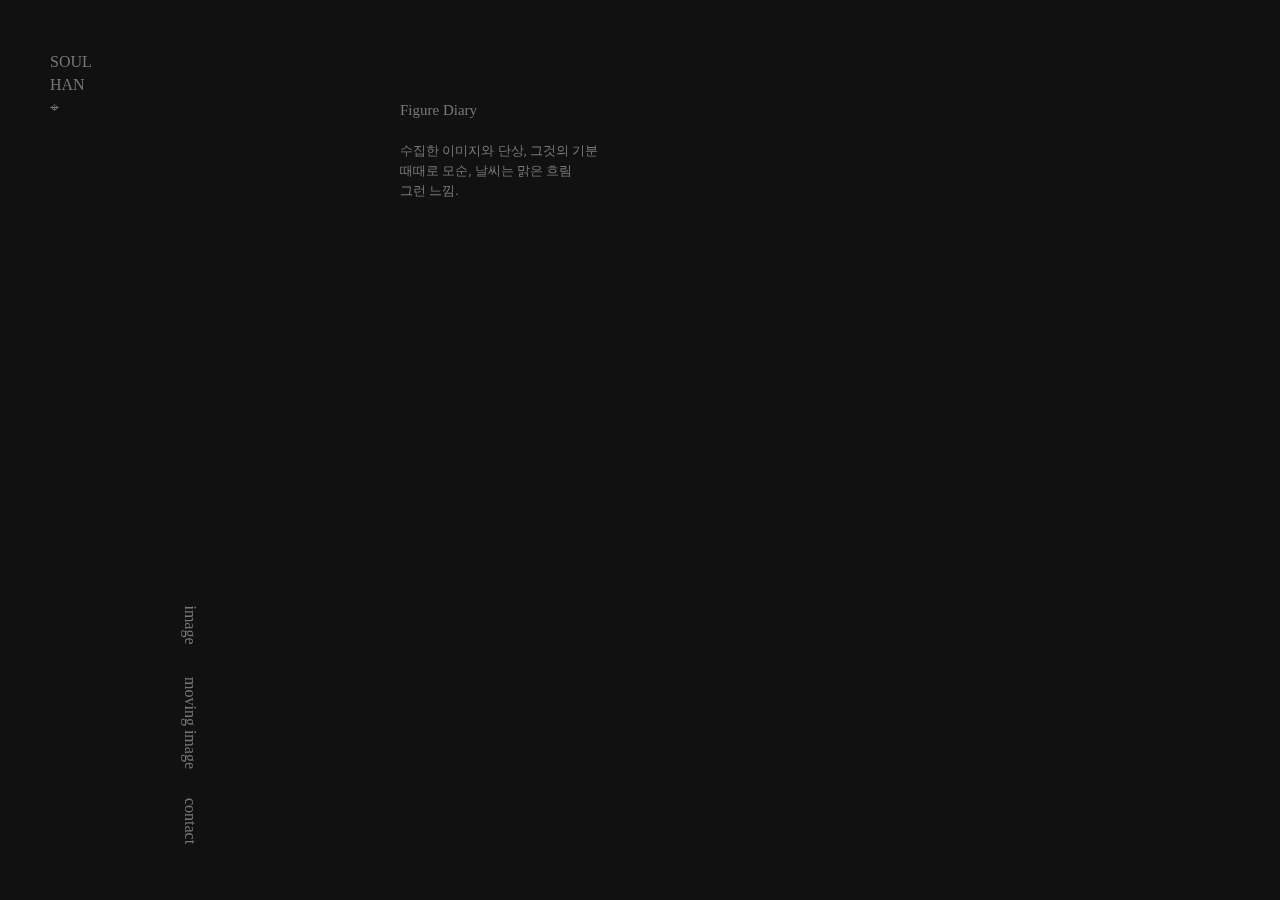
==== index.html @ 7cbd829b "almost done" ====
<!DOCTYPE html>
<html>
<head>
  <meta charset="utf-8">
  <script src="https://code.jquery.com/jquery-3.2.1.min.js"></script>
  <meta http-equiv="X-UA-Compatible" content="chrome=1">
  <script src="javascripts/script.js"></script>
  <script src="javascripts/contact.js"></script>
  <link rel="stylesheet" href="stylesheets/style.css">
  <link rel="stylesheet" href="stylesheets/contact.css">
  <link rel="stylesheet" href="stylesheets/mimg.css">
  <meta name="viewport" content="width=device-width">
  <title>Han soul</title>
</head>

<body>
    <div id="left_1">
      <div id="mlogo">
        SOUL<br>HAN<br>⌖ 
      </div>
    </div>
    <div id="left_2">
      <div class="menu" id="imgBt">
        image
      </div>
      <div class="menu" id="mimgBt">
        moving image
      </div>
      <div class="menu" id="ctBt">
        contact
      </div>
    </div>
    <div id="left_3">
      <div class="year" id="y1">2018</div>
      <div class="year" id="y2">2019</div>
    </div>
    <div id="left_4">
     <!-- 메인 시작 -->
     <div id="main">
      <span style="font: 15px 나눔고딕;">Figure Diary</span><br><br>
      <span style="font: 13px 나눔고딕;">수집한 이미지와 단상, 그것의 기분<br>
      때때로 모순, 날씨는 맑은 흐림<br>
      그런 느낌.</span>
     </div>
     <!-- 메인 끝 -->
     <!-- 이미지 시작 -->
     <div class="slide" val="0" mx="">
      <div id="back" class="arrows"></div>
      <ul>
      </ul>
      <div id="next" class="arrows"></div>
    </div>
    <!-- 이미지 끝 -->
    <!--비디오 시작 -->
    <div id="vslide" val="0" mx="">
      <div id="vback" class="arrows"></div>
      <div id="vslideList">
        <div class="videos">
          <iframe width="800" height="450" src="https://www.youtube.com/embed/Pn79QTLMuLw?controls=0" frameborder="0" allow="accelerometer; autoplay; encrypted-media; gyroscope; picture-in-picture" allowfullscreen></iframe>
        </div>
        <div class="videos">
          <iframe width="800" height="450" src="https://www.youtube.com/embed/97NXw693q10?controls=0" frameborder="0" allow="accelerometer; autoplay; encrypted-media; gyroscope; picture-in-picture" allowfullscreen></iframe>
        </div>
      </div>
      <div id="vnext" class="arrows"></div>
    </div>
    <!--비디오 끝 -->
    <div id="logoBox">
      <a href="javascript:fbOpen();"><div class="logos" id="fb"></div></a>
      <a href="javascript:bhOpen();"><div class="logos" id="bh"></div></a>
      <div class="logos" id="mail"></div>
      <div class="logos" id="tel"></div>
    </div>
  </div>
  <div id="screen"> </div>
  <div id="dp_box"></div>
  <div id="t_box"></div>
  <div id="mailPop">soulhan@pdfportfolio.com</div>
  <div id="telPop">010-2667-2354</div>

</body>


</html>
---- stylesheets/style.css ----
﻿/* Start http://www.cursors-4u.com */ * {cursor: url(http://cur.cursors-4u.net/others/oth-7/oth687.cur), auto !important;} /* End http://www.cursors-4u.com */
body{
  background-color: #111;
  color:#777;
}

#main{
      line-height: 20px;
      opacity: 1;
      transition: 0.5s; 
}



#screen{
  background: black;
  min-height: 100%;
  min-width: 1024px;
  width: 100%;
  height: auto;
  position: fixed;
  top: 0;
  left: 0;
  transition: 0.5s;   
  display: none;
  opacity: 0;
}

#dp_box{
  position: absolute;
  top: 3%;
  transition: 0.5s; 
  left: 100px;
  display:none;
  width: 70%;
  opacity: 0;
}

#dp_box img{
 width: 100%;
 height: auto;
 margin-bottom: 40px;
}

#t_box {
  position: absolute;
  top: 25%;
  right: 110px;
  color: #FFFFFF;
  font: 12px 나눔고딕;
  width: 220px;
  display: none;
  text-align: right;
  line-height: 18px;
  transition: 0.5s; 
  opacity: 0;
}


#left_1{
  width: 100px;
  padding: 50px;
  position: fixed;
  line-height: 23px;
}

#left_2{
  position: fixed;
  left: 140px;
  bottom: 70px;
  width: 40px;

}


#left_3{
  margin: 50px;
  position: fixed;
  left: 170px;
  display: none;
  transition: 0.5s; 
  opacity: 0;
}

#left_4{
  margin: 100px;
  position: fixed;
  left: 300px;
}


.arrows{
  width: 100px;
  height: 600px;
  position: absolute;

}

.menu{
  -ms-transform: rotate(90deg); /* IE 9 */
  -webkit-transform: rotate(90deg); /* Chrome, Safari, Opera */
  transform: rotate(90deg);
  margin-top: 80px;
  width: 100px;
  text-align: center;
}

.year{
 line-height: 23px;
}

.menu:hover{
  text-decoration:line-through;
}

.year:hover{
  text-decoration:line-through;
}

.munu:visited{
 text-decoration:line-through;
}


*{
  margin: 0; padding: 0;
}
.slide{
  display: none;
  width: 800px;
  height: 450px;
  overflow: hidden;
  position: relative;
  transition: 0.5s; 
  opacity: 0;
}
.slide ul{

  position: absolute;
  top:0;
  left:0;
  font-size: 0;
}
.slide ul li{
  display: inline-block;
  line-height:100px;
  text-align:center;
}
.slide ul li img{
  width:800px;
  height:auto;
  vertical-align:top;

}
#back{
/*  position: absolute;*/
  left: 0;
  z-index: 1;
}

#back:hover{
  cursor: url(http://cur.cursors-4u.net/others/oth-7/oth692.cur), auto !important; /* End http://www.cursors-4u.com */

}

#next{
/*  position: absolute;*/
  right: 0;
  z-index: 1;

}

#next:hover{
 cursor: url(http://cur.cursors-4u.net/others/oth-7/oth689.cur), auto !important;/* End http://www.cursors-4u.com */
}
---- stylesheets/contact.css ----
#mailPop{
  display: none;
  width: 200px;
  background-color: #333;
  border: 1px solid #666;
  opacity: 0;
  color: white;
  text-align: center;
  padding: 50px;
  top: 37%;
  position: absolute;
  left: 38%;
  transition: 0.5s; 

}

#telPop{
  display: none;
  width: 200px;
  background-color: #333;
  border: 1px solid #666;
  opacity: 0;
  color: white;
  text-align: center;
  padding: 50px;
  top: 37%;
  position: absolute;
  left: 38%;
  transition: 0.5s; 
}

#logoBox{
/*  display: none;*/
      position: inherit;
    top: 40%;
    left: 40%;
    opacity: 0;
      transition: 0.5s; 
}

.logos:hover{
  cursor: url(http://cur.cursors-4u.net/others/oth-7/oth683.cur), auto !important;
}

.logos{
  display: inline-block;
      margin: 5px;
}

#fb{
  background-image: url(../images/logo-02.png);
  width: 50px;
  height: 50px;
}

#bh{
  background-image: url(../images/logo-01.png);
  width: 50px;
  height: 50px;
}

#mail{
  background-image: url(../images/logo-03.png);
  width: 50px;
  height: 50px;
}

#tel{
  background-image: url(../images/logo-04.png);
  width: 50px;
  height: 50px;
}
---- stylesheets/mimg.css ----
#vslide{
	transition: 0.5s;   
	display: none;
	opacity: 0;
	width: 800px;
	height: 450px;
	overflow: hidden;
	position: relative;
	transition: 0.5s;
}

#vslideList{
	position: absolute;
	top:0;
	left:0;
	font-size: 0;
}

.videos{
	display: inline-block;
}

#vback{
/*  position: absolute;*/
  left: 0;
  z-index: 1;
}

#vback:hover{
  cursor: url(http://cur.cursors-4u.net/others/oth-7/oth692.cur), auto !important; /* End http://www.cursors-4u.com */

}

#vnext{
/*  position: absolute;*/
  right: 0;
  z-index: 1;

}

#vnext:hover{
 cursor: url(http://cur.cursors-4u.net/others/oth-7/oth689.cur), auto !important;/* End http://www.cursors-4u.com */
}
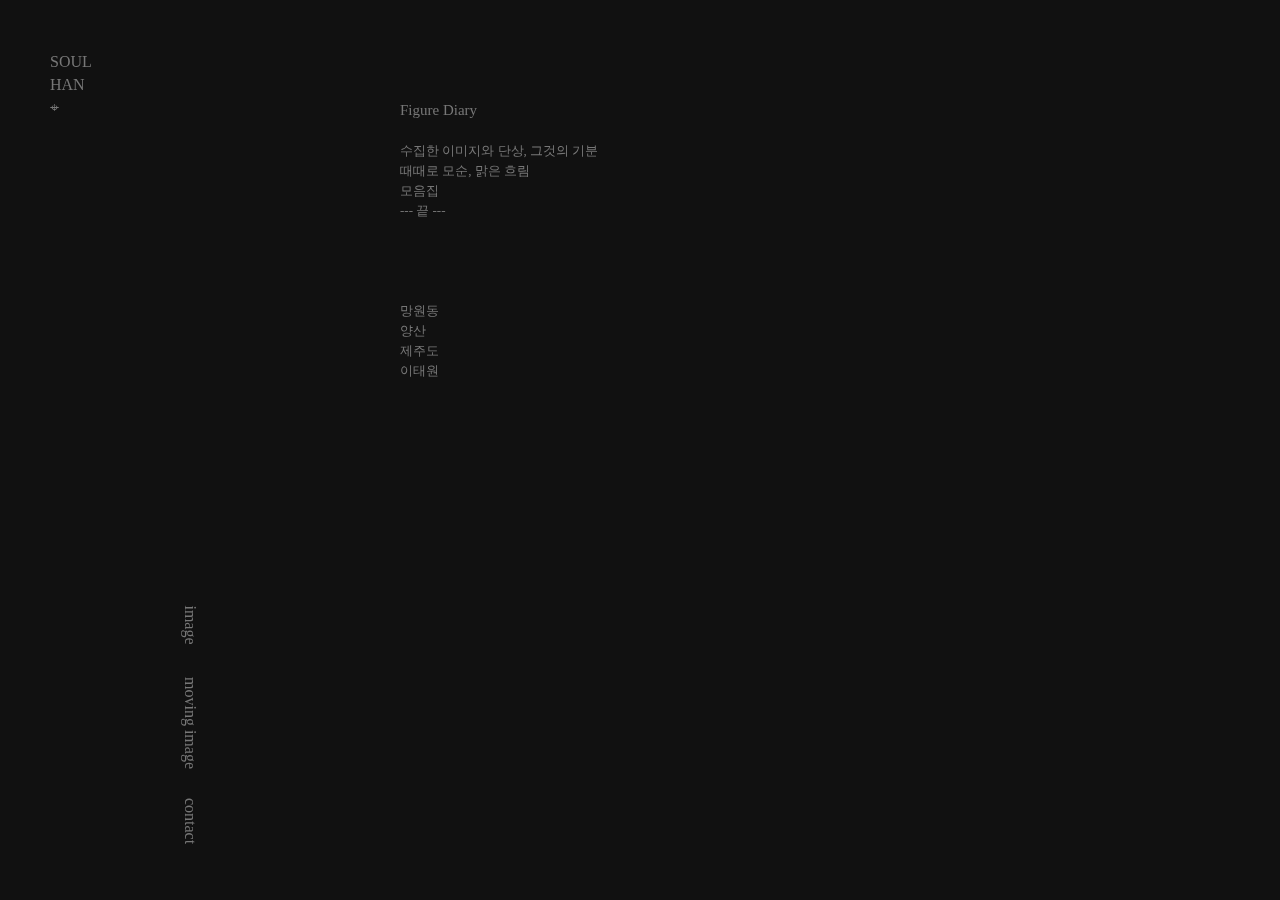
==== commit 5c1430d2: "text update" ====
--- a/index.html
+++ b/index.html
@@ -14,69 +14,85 @@
 </head>
 
 <body>
-    <div id="left_1">
-      <div id="mlogo">
-        SOUL<br>HAN<br>⌖ 
-      </div>
+  <div id="left_1">
+    <div id="mlogo">
+      SOUL<br>HAN<br>⌖ 
     </div>
-    <div id="left_2">
-      <div class="menu" id="imgBt">
-        image
-      </div>
-      <div class="menu" id="mimgBt">
-        moving image
-      </div>
-      <div class="menu" id="ctBt">
-        contact
-      </div>
+  </div>
+  <div id="left_2">
+    <div class="menu" id="imgBt">
+      image
     </div>
-    <div id="left_3">
+    <div class="menu" id="mimgBt">
+      moving image
+    </div>
+    <div class="menu" id="ctBt">
+      contact
+    </div>
+  </div>
+  <div id="left_3">
+    <div class="years" id="imgYear">
       <div class="year" id="y1">2018</div>
       <div class="year" id="y2">2019</div>
     </div>
-    <div id="left_4">
-     <!-- 메인 시작 -->
-     <div id="main">
-      <span style="font: 15px 나눔고딕;">Figure Diary</span><br><br>
-      <span style="font: 13px 나눔고딕;">수집한 이미지와 단상, 그것의 기분<br>
-      때때로 모순, 날씨는 맑은 흐림<br>
-      그런 느낌.</span>
-     </div>
-     <!-- 메인 끝 -->
-     <!-- 이미지 시작 -->
-     <div class="slide" val="0" mx="">
-      <div id="back" class="arrows"></div>
-      <ul>
-      </ul>
-      <div id="next" class="arrows"></div>
+    <div class="years" id="vidYear">
+      <div class="year" id="vy1">2018</div>
+      <div class="year" id="vy2">2019</div>
     </div>
-    <!-- 이미지 끝 -->
-    <!--비디오 시작 -->
-    <div id="vslide" val="0" mx="">
-      <div id="vback" class="arrows"></div>
-      <div id="vslideList">
-        <div class="videos">
-          <iframe width="800" height="450" src="https://www.youtube.com/embed/Pn79QTLMuLw?controls=0" frameborder="0" allow="accelerometer; autoplay; encrypted-media; gyroscope; picture-in-picture" allowfullscreen></iframe>
-        </div>
-        <div class="videos">
-          <iframe width="800" height="450" src="https://www.youtube.com/embed/97NXw693q10?controls=0" frameborder="0" allow="accelerometer; autoplay; encrypted-media; gyroscope; picture-in-picture" allowfullscreen></iframe>
-        </div>
+
+  </div>
+  <div id="left_4">
+   <!-- 메인 시작 -->
+   <div id="main">
+    <span style="font: 15px 나눔고딕;">Figure Diary</span><br><br>
+    <span style="font: 13px 나눔고딕;">수집한 이미지와 단상, 그것의 기분<br>
+      때때로 모순, 맑은 흐림<br>
+      모음집<br>
+    --- 끝 ---<br><br><br><br><br>
+    망원동<br>
+    양산<br>
+    제주도<br>
+    이태원<br>
+
+
+
+  </span>
+  </div>
+  <!-- 메인 끝 -->
+  <!-- 이미지 시작 -->
+  <div class="slide">
+    <div id="back" class="arrows"></div>
+    <ul>
+    </ul>
+    <div id="next" class="arrows"></div>
+  </div>
+  <!-- 이미지 끝 -->
+  <!--비디오 시작 -->
+  <div id="vslide">
+    <div id="vback" class="arrows"></div>
+    <div id="vslideList">
+      <div class="videos">
+        <iframe width="800" height="450" src="https://www.youtube.com/embed/Pn79QTLMuLw?controls=0" frameborder="0" allow="accelerometer; autoplay; encrypted-media; gyroscope; picture-in-picture" allowfullscreen></iframe>
       </div>
-      <div id="vnext" class="arrows"></div>
+      <div class="videos">
+        <iframe width="800" height="450" src="https://www.youtube.com/embed/97NXw693q10?controls=0" frameborder="0" allow="accelerometer; autoplay; encrypted-media; gyroscope; picture-in-picture" allowfullscreen></iframe>
+      </div>
     </div>
-    <!--비디오 끝 -->
-    <div id="logoBox">
-      <a href="javascript:fbOpen();"><div class="logos" id="fb"></div></a>
-      <a href="javascript:bhOpen();"><div class="logos" id="bh"></div></a>
-      <div class="logos" id="mail"></div>
-      <div class="logos" id="tel"></div>
-    </div>
+    <div id="vnext" class="arrows"></div>
   </div>
-  <div id="screen"> </div>
-  <div id="dp_box"></div>
-  <div id="t_box"></div>
-  <div id="mailPop">soulhan@pdfportfolio.com</div>
-  <div id="telPop">010-2667-2354</div>
+  <!--비디오 끝 -->
+  <div id="logoBox">
+    <a href="javascript:fbOpen();"><div class="logos" id="fb"></div></a>
+    <a href="javascript:bhOpen();"><div class="logos" id="bh"></div></a>
+    <div class="logos" id="mail"></div>
+    <div class="logos" id="tel"></div>
+  </div>
+</div>
+<div id="screen"> </div>
+<div id="dp_box"></div>
+<div id="t_box"></div>
+<div id="mailPop">soulhan@pdfportfolio.com</div>
+<div id="telPop">010-2667-2354</div>
 
 </body>
 
--- a/stylesheets/style.css
+++ b/stylesheets/style.css
@@ -5,9 +5,9 @@
 }
 
 #main{
-      line-height: 20px;
-      opacity: 1;
-      transition: 0.5s; 
+  line-height: 20px;
+  opacity: 1;
+  transition: 0.5s; 
 }
 
 
@@ -77,10 +77,15 @@
   margin: 50px;
   position: fixed;
   left: 170px;
+
+}
+
+.years{
   display: none;
   transition: 0.5s; 
   opacity: 0;
 }
+
 
 #left_4{
   margin: 100px;
@@ -153,7 +158,7 @@
 
 }
 #back{
-/*  position: absolute;*/
+  /*  position: absolute;*/
   left: 0;
   z-index: 1;
 }
@@ -164,7 +169,7 @@
 }
 
 #next{
-/*  position: absolute;*/
+  /*  position: absolute;*/
   right: 0;
   z-index: 1;
 
--- a/stylesheets/mimg.css
+++ b/stylesheets/mimg.css
@@ -21,23 +21,23 @@
 }
 
 #vback{
-/*  position: absolute;*/
-  left: 0;
-  z-index: 1;
+	/*  position: absolute;*/
+	left: 0;
+	z-index: 1;
 }
 
 #vback:hover{
-  cursor: url(http://cur.cursors-4u.net/others/oth-7/oth692.cur), auto !important; /* End http://www.cursors-4u.com */
+	cursor: url(http://cur.cursors-4u.net/others/oth-7/oth692.cur), auto !important; /* End http://www.cursors-4u.com */
 
 }
 
 #vnext{
-/*  position: absolute;*/
-  right: 0;
-  z-index: 1;
+	/*  position: absolute;*/
+	right: 0;
+	z-index: 1;
 
 }
 
 #vnext:hover{
- cursor: url(http://cur.cursors-4u.net/others/oth-7/oth689.cur), auto !important;/* End http://www.cursors-4u.com */
+	cursor: url(http://cur.cursors-4u.net/others/oth-7/oth689.cur), auto !important;/* End http://www.cursors-4u.com */
 }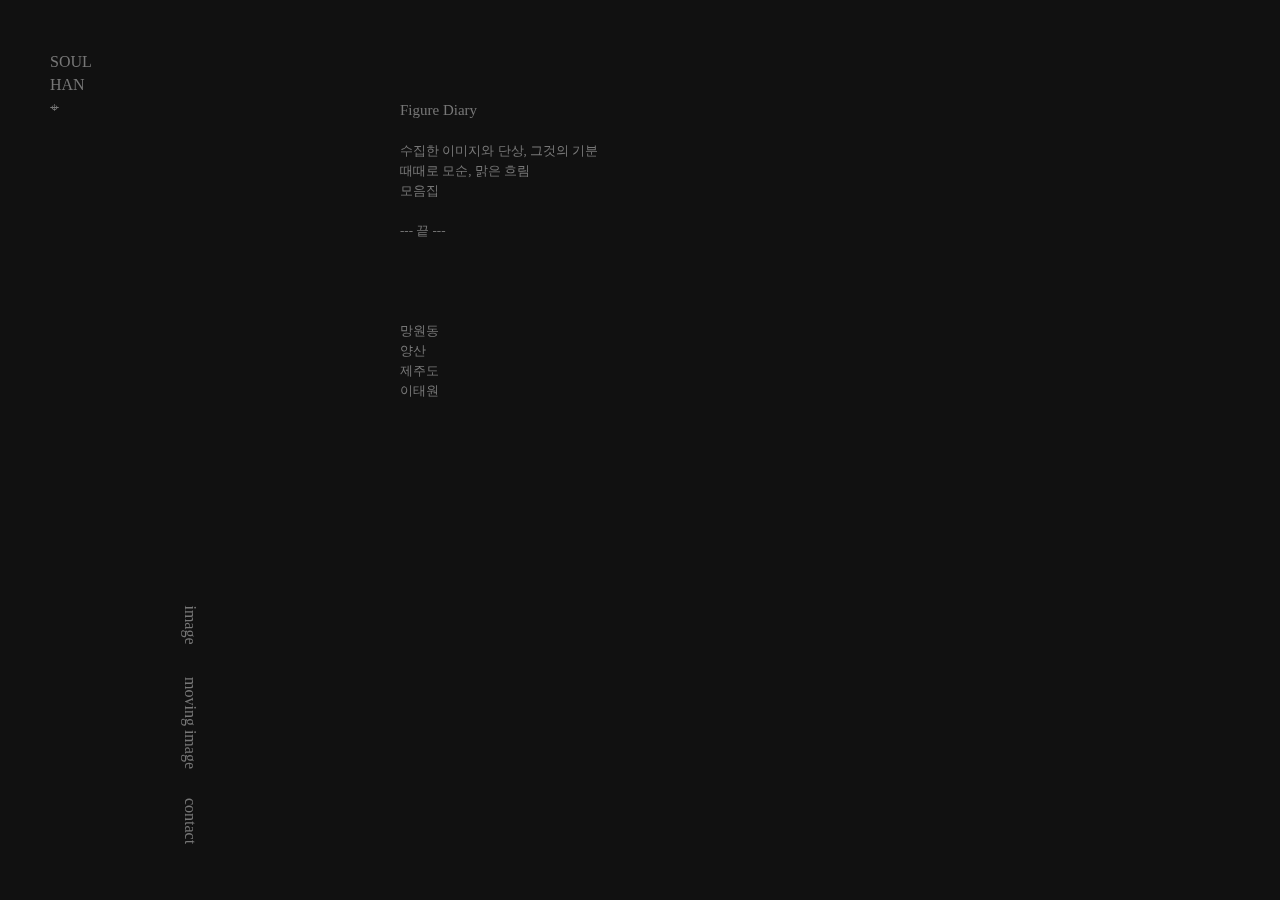
==== commit bd2f2c16: "Update index.html" ====
--- a/index.html
+++ b/index.html
@@ -47,7 +47,7 @@
     <span style="font: 15px 나눔고딕;">Figure Diary</span><br><br>
     <span style="font: 13px 나눔고딕;">수집한 이미지와 단상, 그것의 기분<br>
       때때로 모순, 맑은 흐림<br>
-      모음집<br>
+      모음집<br><br>
     --- 끝 ---<br><br><br><br><br>
     망원동<br>
     양산<br>
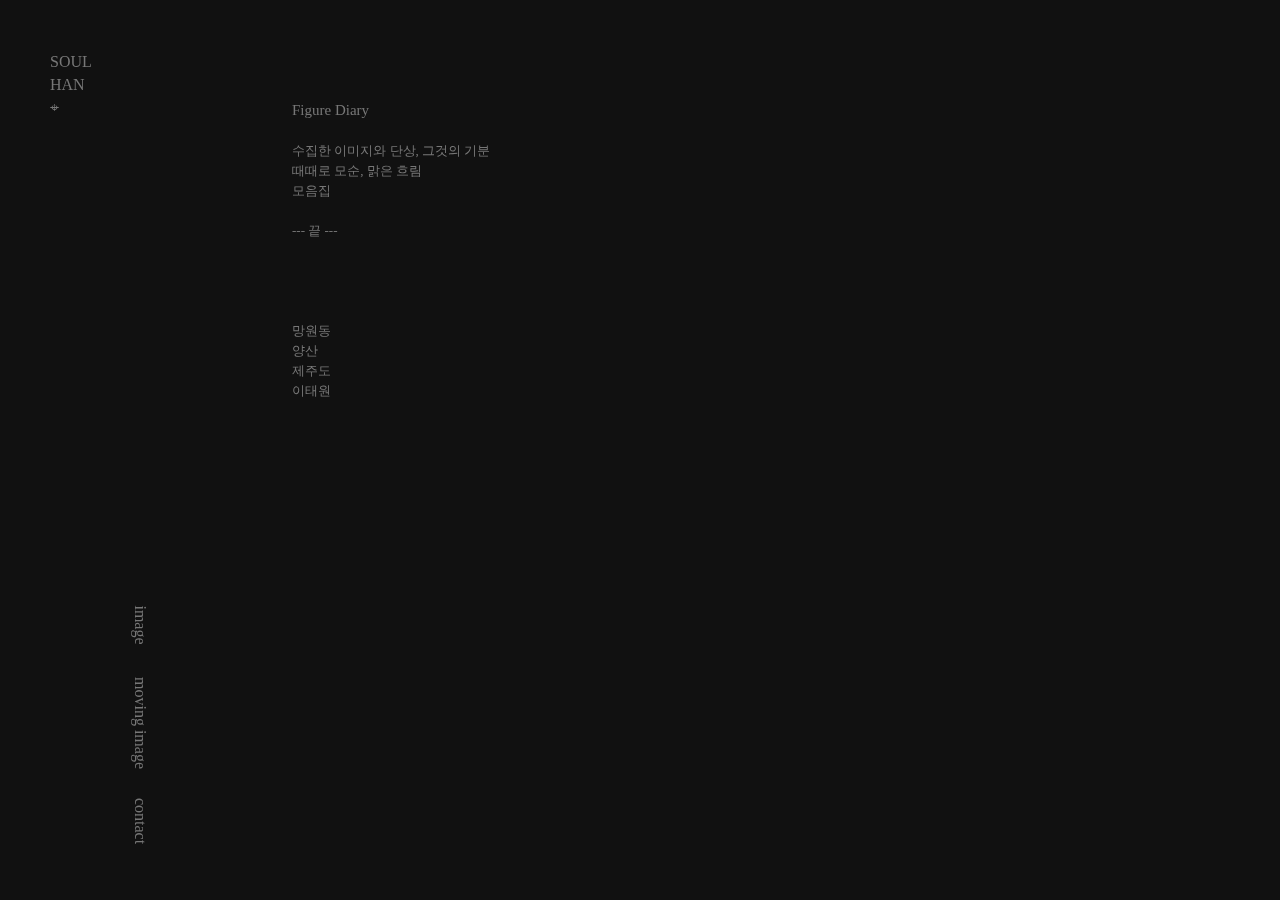
==== commit c10ca1c4: "add video" ====
--- a/index.html
+++ b/index.html
@@ -77,6 +77,12 @@
       <div class="videos">
         <iframe width="800" height="450" src="https://www.youtube.com/embed/97NXw693q10?controls=0" frameborder="0" allow="accelerometer; autoplay; encrypted-media; gyroscope; picture-in-picture" allowfullscreen></iframe>
       </div>
+      <div class="videos">
+       <iframe width="800" height="450" src="https://www.youtube.com/embed/acRsvkjuUxY?controls=0" frameborder="0" allow="accelerometer; autoplay; encrypted-media; gyroscope; picture-in-picture" allowfullscreen></iframe>
+      </div>
+      <div class="videos">
+        <iframe width="800" height="450" src="https://www.youtube.com/embed/l52Q4dsEgfA?controls=0" frameborder="0" allow="accelerometer; autoplay; encrypted-media; gyroscope; picture-in-picture" allowfullscreen></iframe>
+      </div>
     </div>
     <div id="vnext" class="arrows"></div>
   </div>
--- a/stylesheets/style.css
+++ b/stylesheets/style.css
@@ -66,7 +66,7 @@
 
 #left_2{
   position: fixed;
-  left: 140px;
+  left: 7%;
   bottom: 70px;
   width: 40px;
 
@@ -76,7 +76,7 @@
 #left_3{
   margin: 50px;
   position: fixed;
-  left: 170px;
+  left: 10%;
 
 }
 
@@ -90,7 +90,7 @@
 #left_4{
   margin: 100px;
   position: fixed;
-  left: 300px;
+  left: 15%;
 }
 
 
--- a/stylesheets/contact.css
+++ b/stylesheets/contact.css
@@ -8,9 +8,9 @@
   color: white;
   text-align: center;
   padding: 50px;
-  top: 37%;
+  top: 27%;
   position: absolute;
-  left: 38%;
+  left: 33%;
   transition: 0.5s; 
 
 }
@@ -24,19 +24,19 @@
   color: white;
   text-align: center;
   padding: 50px;
-  top: 37%;
+  top: 27%;
   position: absolute;
-  left: 38%;
+  left: 33%;
   transition: 0.5s; 
 }
 
 #logoBox{
-/*  display: none;*/
-      position: inherit;
-    top: 40%;
-    left: 40%;
-    opacity: 0;
-      transition: 0.5s; 
+  display: none;
+  position: inherit;
+  top: 30%;
+  left: 35%;
+  opacity: 0;
+  transition: 0.5s; 
 }
 
 .logos:hover{
@@ -45,7 +45,7 @@
 
 .logos{
   display: inline-block;
-      margin: 5px;
+  margin: 5px;
 }
 
 #fb{
